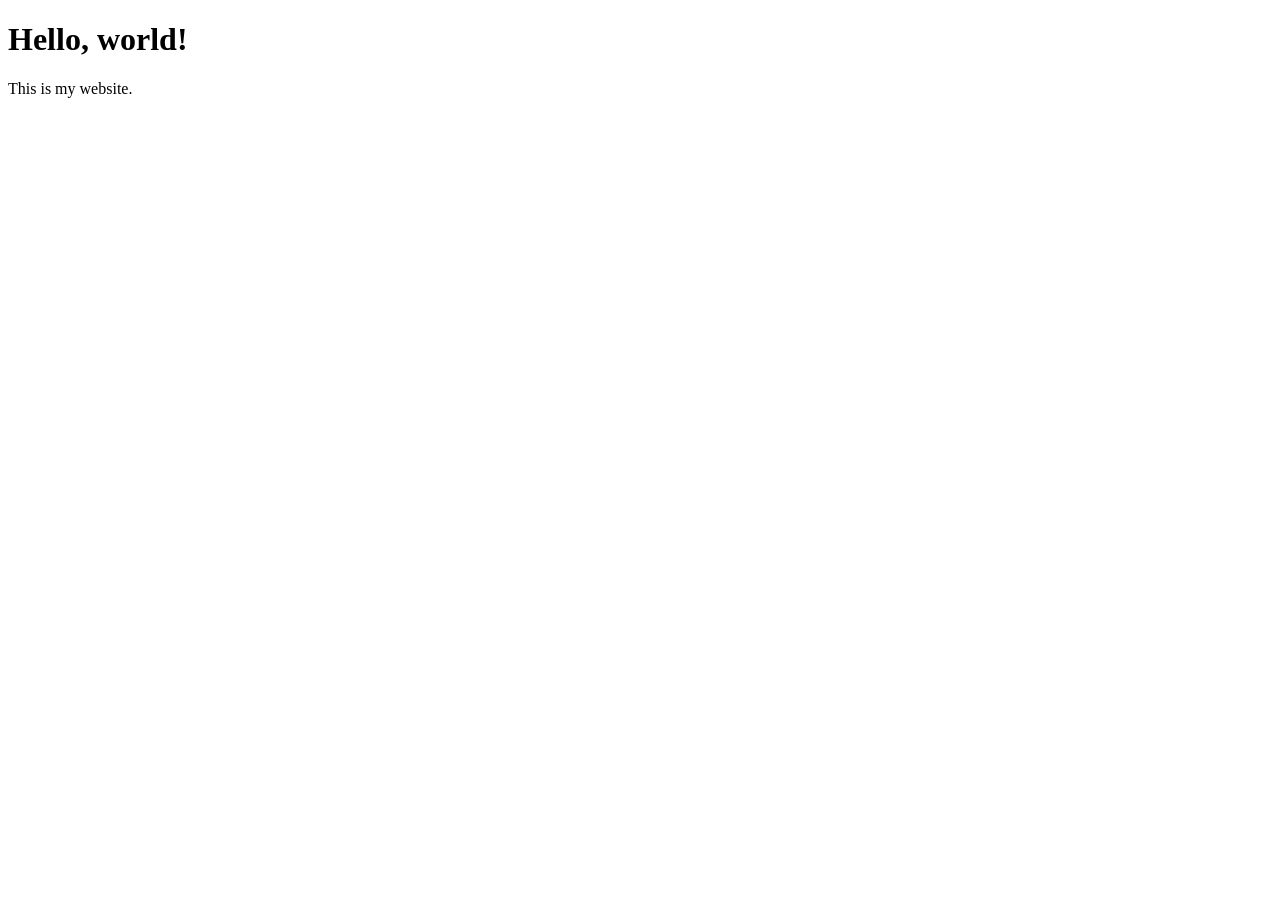
==== index.html @ fbb18a52 "Update Index" ====
<!DOCTYPE html>
<html lang="en">
<head>
    <meta charset="UTF-8">
    <meta name="viewport" content="width=device-width, initial-scale=1.0">
    <title>Fel-lek</title>
</head>
<body>
    <h1>Hello, world!</h1>
    <p>This is my website.</p>
</body>
</html>
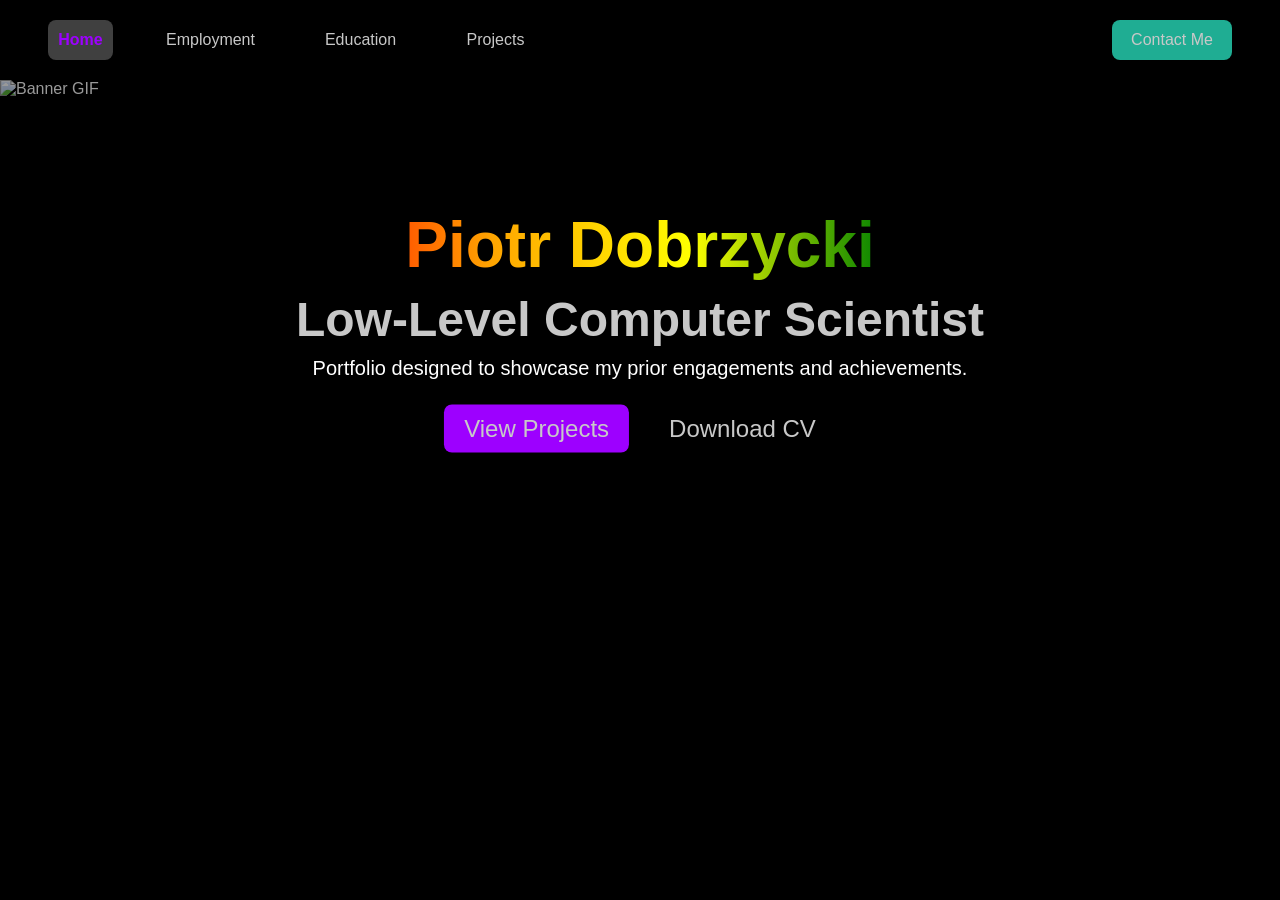
==== commit 2e9207e7: "Finalise Index And Improve Overall Styling And Layout" ====
--- a/index.html
+++ b/index.html
@@ -4,9 +4,31 @@
     <meta charset="UTF-8">
     <meta name="viewport" content="width=device-width, initial-scale=1.0">
     <title>Fel-lek</title>
+    <link rel="stylesheet" href="theme.css">
+    <link rel="stylesheet" href="index.css">
 </head>
+
 <body>
-    <h1>Hello, world!</h1>
-    <p>This is my website.</p>
+
+    <div id="taskbar"></div>
+
+    <div id="banner">
+
+        <img src="images/banner.gif" alt="Banner GIF">
+
+        <div id="banner-content">
+            <h1 id="name">Piotr Dobrzycki</h1>
+            <h2>Low-Level Computer Scientist</h2>
+            <p>Portfolio designed to showcase my prior engagements and achievements.</p>
+
+            <div id="banner-buttons">
+                <a id="view-projects" href="projects.html">View Projects</a>
+                <a href="cv.pdf" download>Download CV</a>
+            </div>
+        </div>
+    </div>
+
+    <script src="taskbar/taskbar.js"></script>
+
 </body>
 </html>
--- a/theme.css
+++ b/theme.css
@@ -0,0 +1,23 @@
+body
+{
+    background-color: black;
+    color: white;
+    font-family: Arial, Helvetica, sans-serif;
+
+    margin-top: 1rem;
+    margin-left: 3rem;
+    margin-right: 3rem;
+}
+
+a
+{
+    color: rgb(200, 200, 200);
+    text-decoration: none;
+    border-radius: 8px;
+}
+
+a:hover
+{
+    color: white;
+    font-weight: bold;
+}
--- a/index.css
+++ b/index.css
@@ -0,0 +1,123 @@
+#banner
+{
+    position: relative;
+
+    margin-top: 1rem;
+    margin-left: -3rem;
+    margin-right: -3rem;
+
+    width: calc(100% + 6rem);
+    height: 500px;
+
+    box-sizing: border-box;
+}
+
+#banner::before
+{
+    content: "";
+    position: absolute;
+    inset: 0;
+
+    background-color: rgba(0, 0, 0, 0.4);
+}
+
+#banner img
+{
+    width: 100%;
+    height: 100%;
+    object-fit: cover;
+}
+
+#banner-content
+{
+    position: absolute;
+    top: 50%;
+    left: 50%;
+    transform: translate(-50%, -50%);
+
+    text-align: center;
+    z-index: 1;
+}
+
+#banner-content h1,
+#banner-content h2,
+#banner-content p
+{
+    margin: 0;
+    font-size: 64px;
+    white-space: nowrap;
+}
+
+#banner-content h2
+{
+    margin-top: 10px;
+
+    font-size: 48px;
+
+    color: rgb(200, 200, 200);
+}
+
+#banner-content p
+{
+    margin-top: 10px;
+
+    font-size: 20px;
+}
+
+#banner-buttons
+{
+    display: flex;
+    justify-content: center;
+    gap: 20px;
+
+    margin-top: 25px;
+
+    font-size: 24px;
+}
+
+#banner-buttons a
+{
+    padding: 10px 20px;
+    border-radius: 8px;
+    background-color: rgba(0, 0, 0, 0.6);
+}
+
+#view-projects
+{
+    background-color:  rgb(157, 0, 255) !important;
+}
+
+#name
+{
+    background: linear-gradient(
+        90deg,
+        red,
+        orange,
+        yellow,
+        green,
+        cyan,
+        blue,
+        violet,
+        red
+    );
+
+    background-size: 200% 100%;
+    background-clip: text;
+    -webkit-background-clip: text;
+    color: transparent;
+
+    animation: rainbow 3s linear infinite;
+}
+
+@keyframes rainbow
+{
+    from
+    {
+        background-position: 0% 50%;
+    }
+
+    to
+    {
+        background-position: 200% 50%;
+    }
+}
